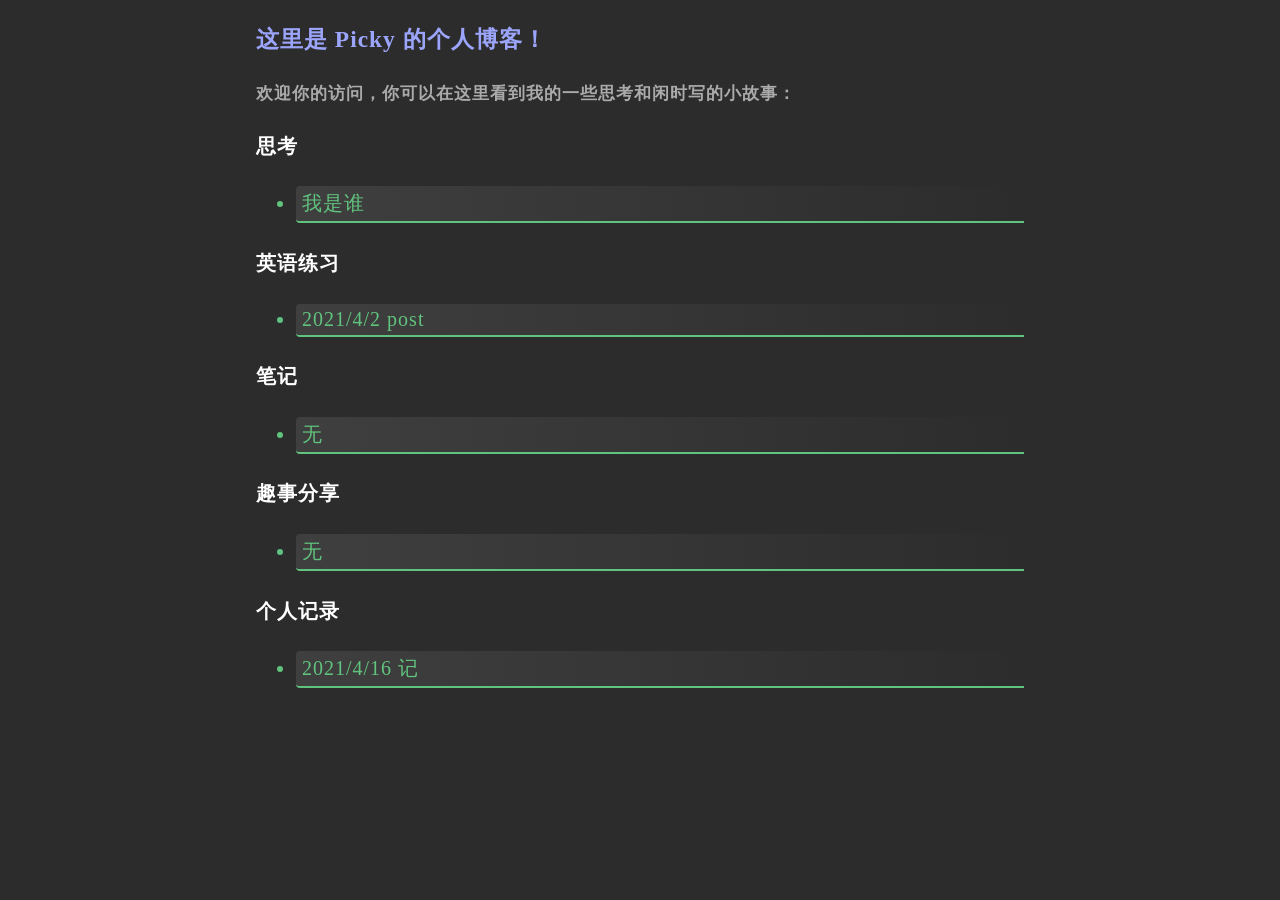
==== index.html @ 7c7a4f96 "upload gorgeous things" ====
<!DOCTYPE html>
<html>
<head>
    <meta charset="UTF-8">
    <meta http-equiv="X-UA-Compatible" content="IE=edge">
    <meta name="viewport" content="width=device-width, initial-scale=1.0">
    <link rel="stylesheet" href="./style.css">
    <link rel="icon" href="./read/resources/tmpLogo_Picky.png" />
    <title>Picky's blog</title>
</head>
<body>
    <h3>这里是 Picky 的个人博客！</h3>
    <h5>欢迎你的访问，你可以在这里看到我的一些思考和闲时写的小故事：</h5>

    <!--thinking-->
    <h4>思考</h4>
    <ul>
        <a href="./read/reader.html?index=thinking&file=who_i_am"><li>我是谁</li></a>
    </ul>

    <!--english-->
    <h4>英语练习</h4>
    <ul>
        <a href="http://"><li>2021/4/2 post</li></a>
    </ul>

    <!--note-->
    <h4>笔记</h4>
    <ul>
        <a href="#"><li>无</li></a>
    </ul>

    <!--mathpy-->
    <h4>趣事分享</h4>
    <ul>
        <a href="#"><li>无</li></a>
    </ul>

    <!--weekly_record-->
    <h4>个人记录</h4>
    <ul>
        <a href="http://"><li>2021/4/16 记</li></a>
    </ul>

    <script src="./script.js"></script>
</body>
</html>
---- style.css ----
a {
    color:#61c47e;
    text-decoration: none;
	letter-spacing: 1px;
	border-bottom: 1px solid #61c47e;
}

body {
	background-color: rgba(0, 0, 0, 0.829);
    font-size: 20px;
} 

h3 {
	color: rgb(156, 165, 252);
	letter-spacing: 1px;
}

h5 {
	color: #aaa;
	letter-spacing: 1px;
}

h4 {
	color: #fff;
	letter-spacing: 1px;
}

ul {

}

ul li {
	color: #61c47e;
	letter-spacing: 1px;
	background: linear-gradient(90deg, #3f3f3fff, #3f3f3f00);
	padding: 4px 6px;
	border-radius: 4px 0px 0px 4px;
	border-bottom: 2px solid #61c47e;
	transition-duration: 0.1s;
}

ul li:hover {
	background: linear-gradient(90deg, #4f4f4fff, #4f4f4fff);
	border-radius: 4px 4px 4px 4px;
}

li::marker {
	unicode-bidi: isolate-override;
}
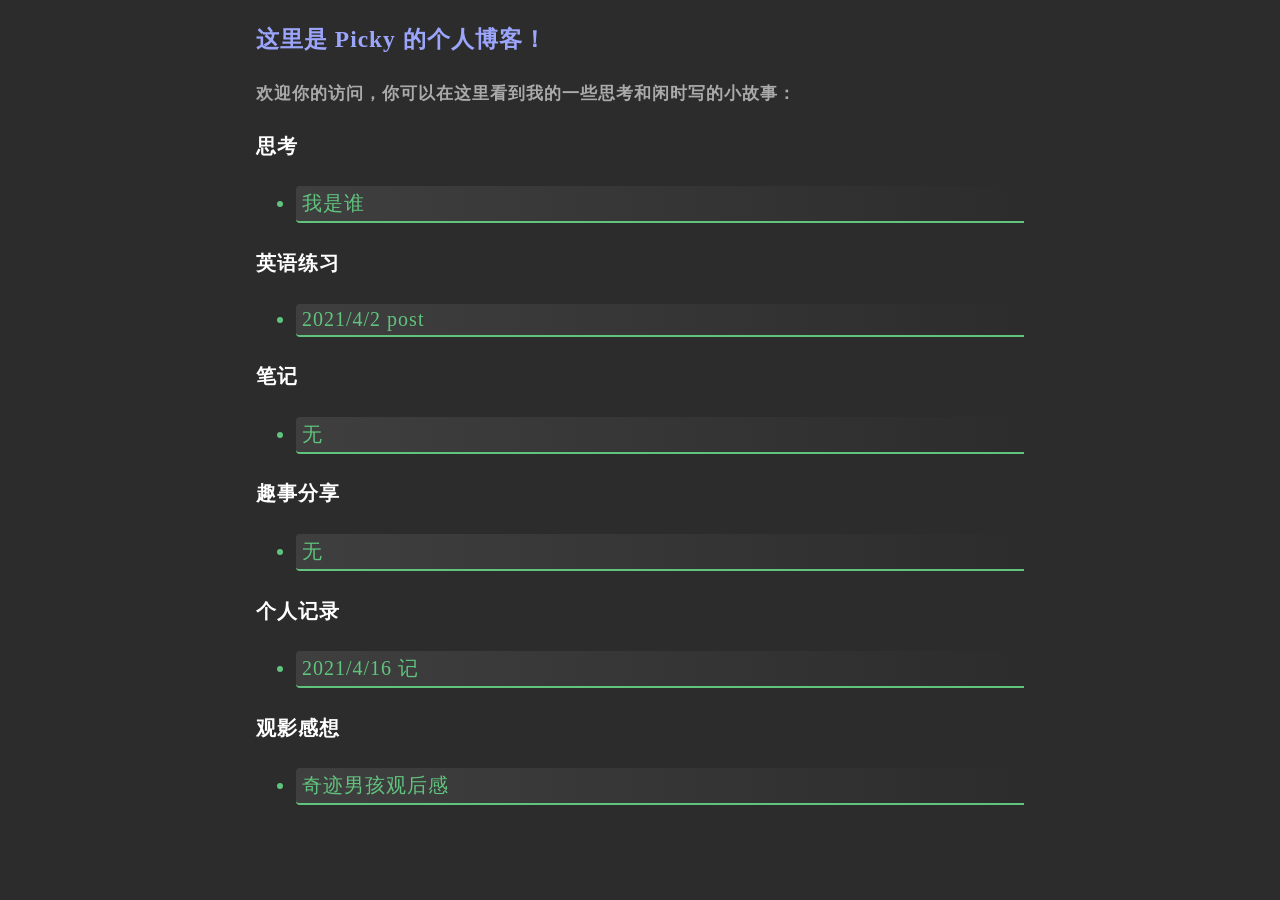
==== commit 0000ca3b: "Update index.html" ====
--- a/index.html
+++ b/index.html
@@ -21,7 +21,7 @@
     <!--english-->
     <h4>英语练习</h4>
     <ul>
-        <a href="http://"><li>2021/4/2 post</li></a>
+        <a href="./read/reader.html?index=english&file=2021_4_2"><li>2021/4/2 post</li></a>
     </ul>
 
     <!--note-->
@@ -39,7 +39,13 @@
     <!--weekly_record-->
     <h4>个人记录</h4>
     <ul>
-        <a href="http://"><li>2021/4/16 记</li></a>
+        <a href="./read/reader.html?index=weekly_record&file=2021_4_16"><li>2021/4/16 记</li></a>
+    </ul>
+    
+    <!--moive_feeling-->
+     <h4>观影感想</h4>
+    <ul>
+        <a href="./read/reader.html?index=movie_feeling&file=Wonder"><li>奇迹男孩观后感</li></a>
     </ul>
 
     <script src="./script.js"></script>
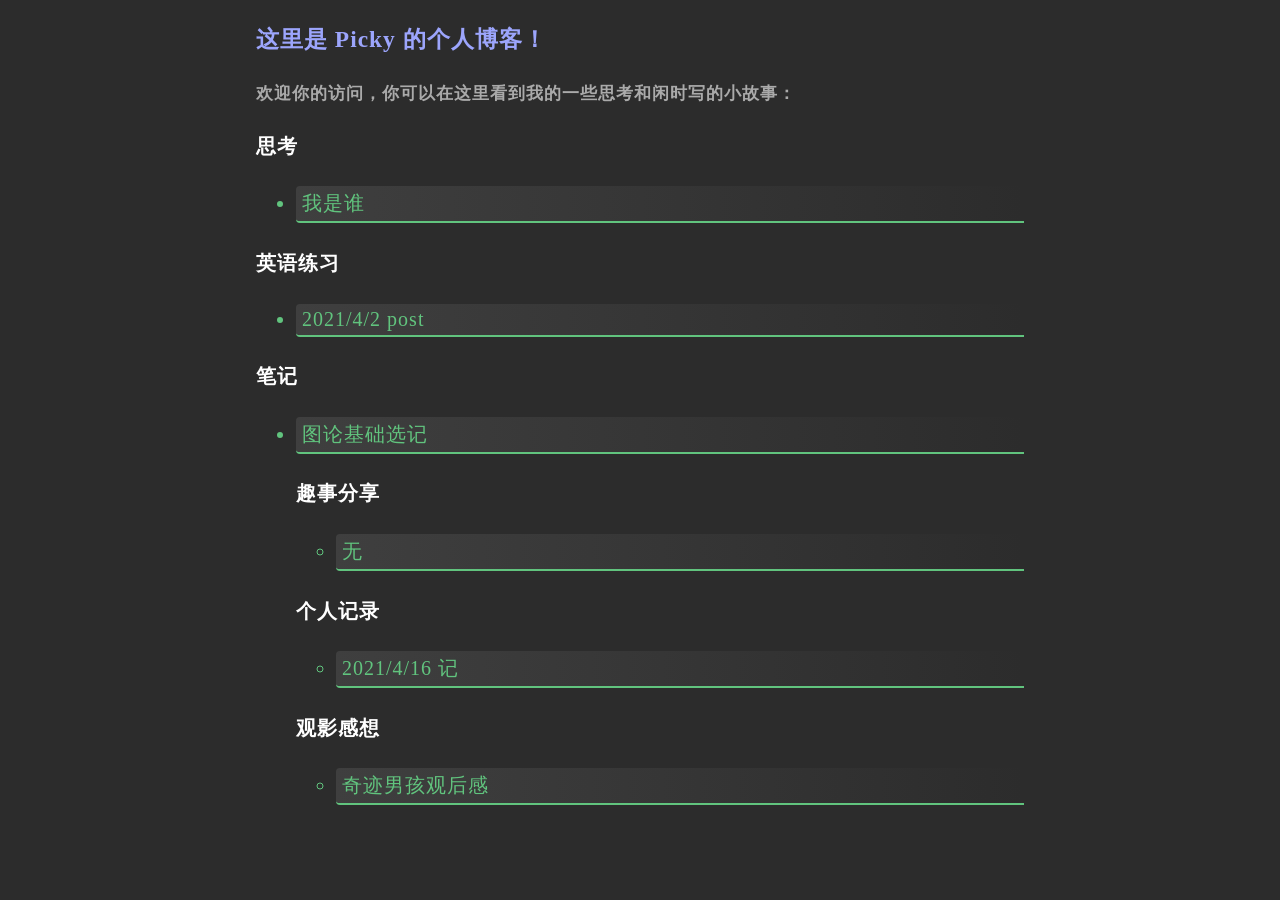
==== commit a738762a: "Update index.html" ====
--- a/index.html
+++ b/index.html
@@ -24,10 +24,10 @@
         <a href="./read/reader.html?index=english&file=2021_4_2"><li>2021/4/2 post</li></a>
     </ul>
 
-    <!--note-->
+    <!--notes-->
     <h4>笔记</h4>
     <ul>
-        <a href="#"><li>无</li></a>
+        <a href="./read/reader.html?index=notes&file=graph_theory_0/article"><li>图论基础选记</li></ahttps://github.com/Picky02-ji/Picky02-ji.github.io/blob/main/writings/notes/graph_theory_0/article.md
     </ul>
 
     <!--mathpy-->
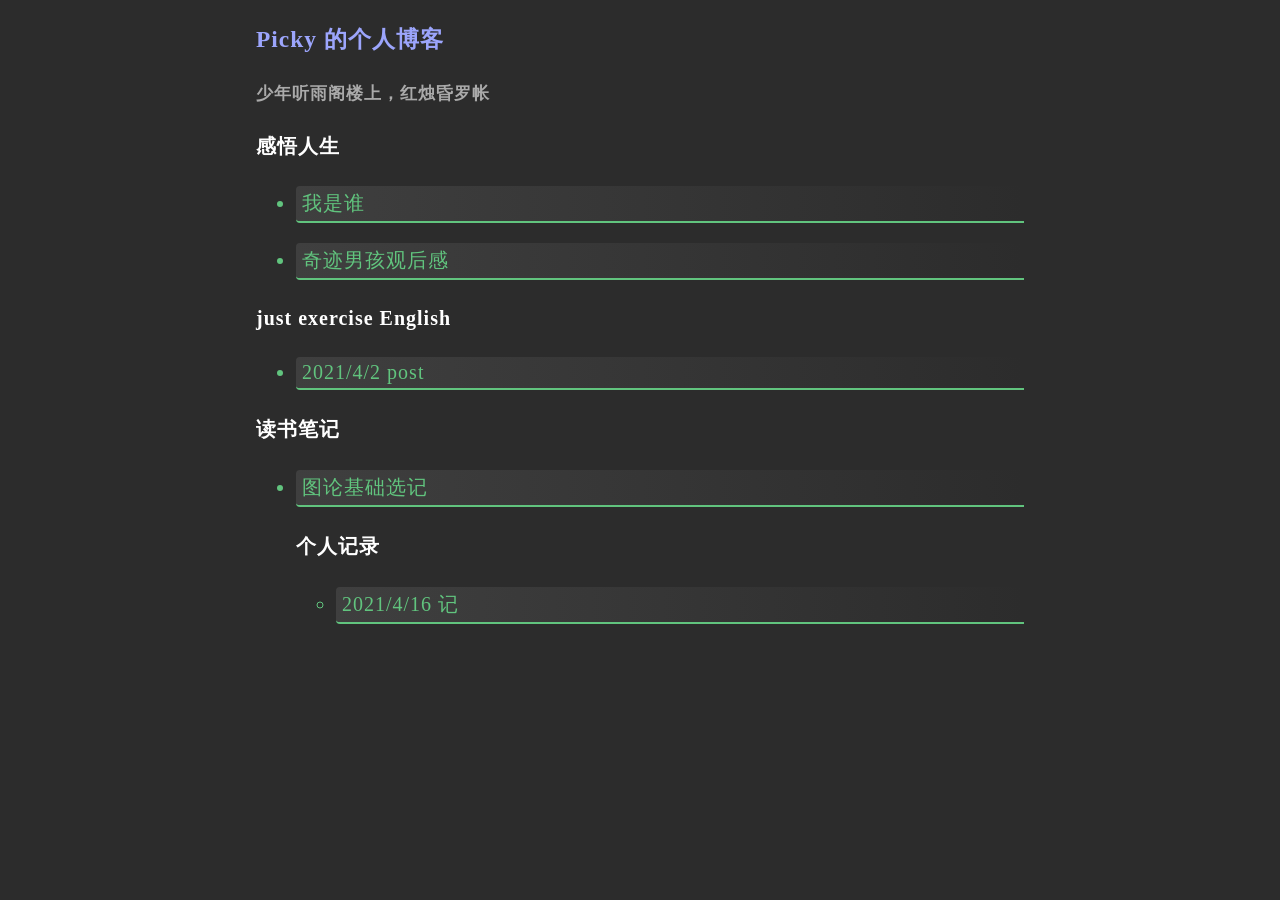
==== commit 14876aa6: "Update index.html" ====
--- a/index.html
+++ b/index.html
@@ -9,31 +9,32 @@
     <title>Picky's blog</title>
 </head>
 <body>
-    <h3>这里是 Picky 的个人博客！</h3>
-    <h5>欢迎你的访问，你可以在这里看到我的一些思考和闲时写的小故事：</h5>
+    <h3> Picky 的个人博客 </h3>
+    <h5> 少年听雨阁楼上，红烛昏罗帐 </h5>
 
     <!--thinking-->
-    <h4>思考</h4>
+    <h4>感悟人生</h4>
+    
+    <!--who i am-->
     <ul>
         <a href="./read/reader.html?index=thinking&file=who_i_am"><li>我是谁</li></a>
     </ul>
+    
+    <!--thinking after Wonder-->
+    <ul>
+        <a href="./read/reader.html?index=movie_feeling&file=Wonder"><li>奇迹男孩观后感</li></a>
+    </ul>
 
     <!--english-->
-    <h4>英语练习</h4>
+    <h4>just exercise English</h4>
     <ul>
         <a href="./read/reader.html?index=english&file=2021_4_2"><li>2021/4/2 post</li></a>
     </ul>
 
-    <!--notes-->
-    <h4>笔记</h4>
+    <!--book notes-->
+    <h4>读书笔记</h4>
     <ul>
         <a href="./read/reader.html?index=notes&file=graph_theory_0/article"><li>图论基础选记</li></ahttps://github.com/Picky02-ji/Picky02-ji.github.io/blob/main/writings/notes/graph_theory_0/article.md
-    </ul>
-
-    <!--mathpy-->
-    <h4>趣事分享</h4>
-    <ul>
-        <a href="#"><li>无</li></a>
     </ul>
 
     <!--weekly_record-->
@@ -41,12 +42,7 @@
     <ul>
         <a href="./read/reader.html?index=weekly_record&file=2021_4_16"><li>2021/4/16 记</li></a>
     </ul>
-    
-    <!--moive_feeling-->
-     <h4>观影感想</h4>
-    <ul>
-        <a href="./read/reader.html?index=movie_feeling&file=Wonder"><li>奇迹男孩观后感</li></a>
-    </ul>
+
 
     <script src="./script.js"></script>
 </body>
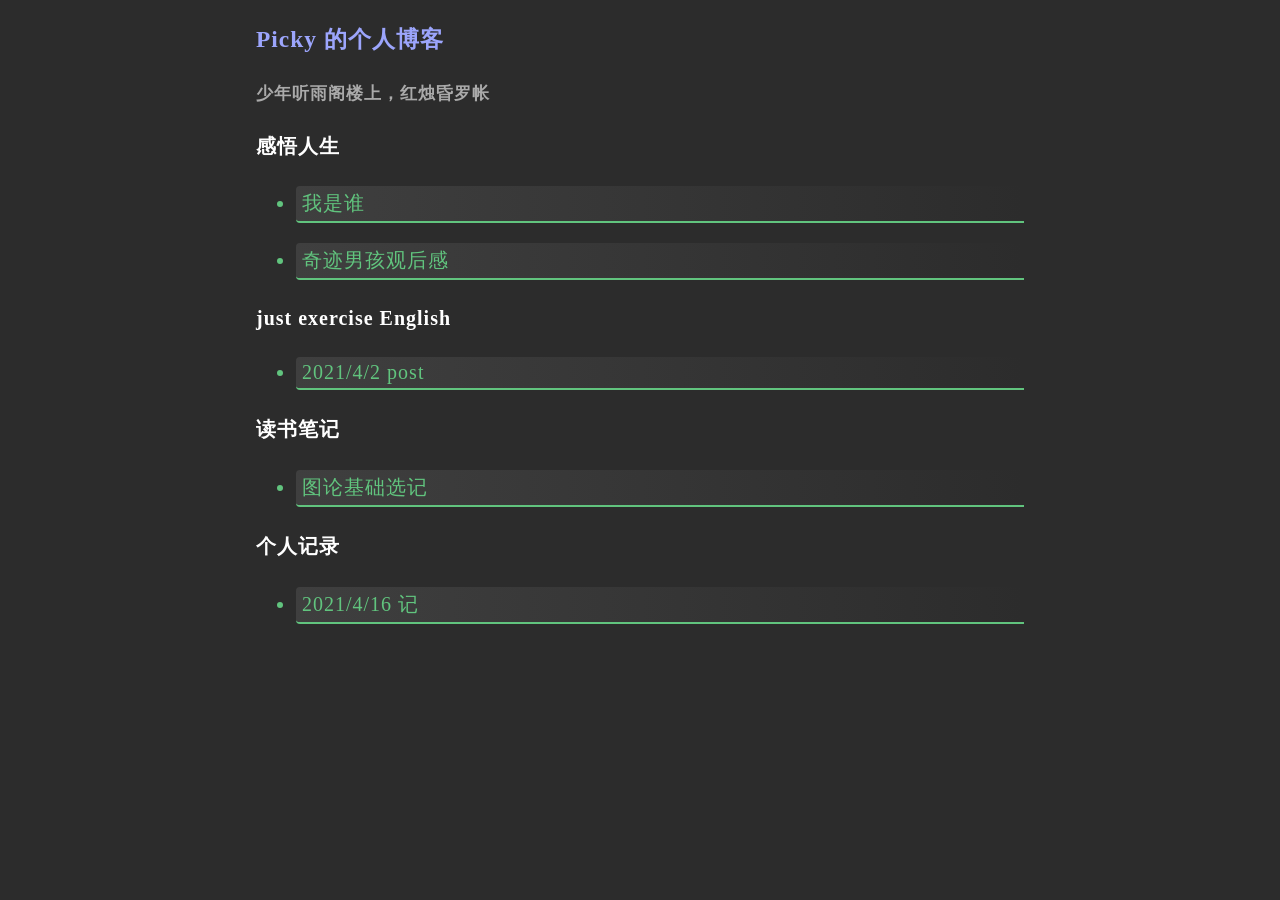
==== commit 0ed0bbdd: "Update index.html" ====
--- a/index.html
+++ b/index.html
@@ -34,7 +34,7 @@
     <!--book notes-->
     <h4>读书笔记</h4>
     <ul>
-        <a href="./read/reader.html?index=notes&file=graph_theory_0/article"><li>图论基础选记</li></ahttps://github.com/Picky02-ji/Picky02-ji.github.io/blob/main/writings/notes/graph_theory_0/article.md
+        <a href="./read/reader.html?index=notes&file=graph_theory_0/article"><li>图论基础选记</li></a>
     </ul>
 
     <!--weekly_record-->
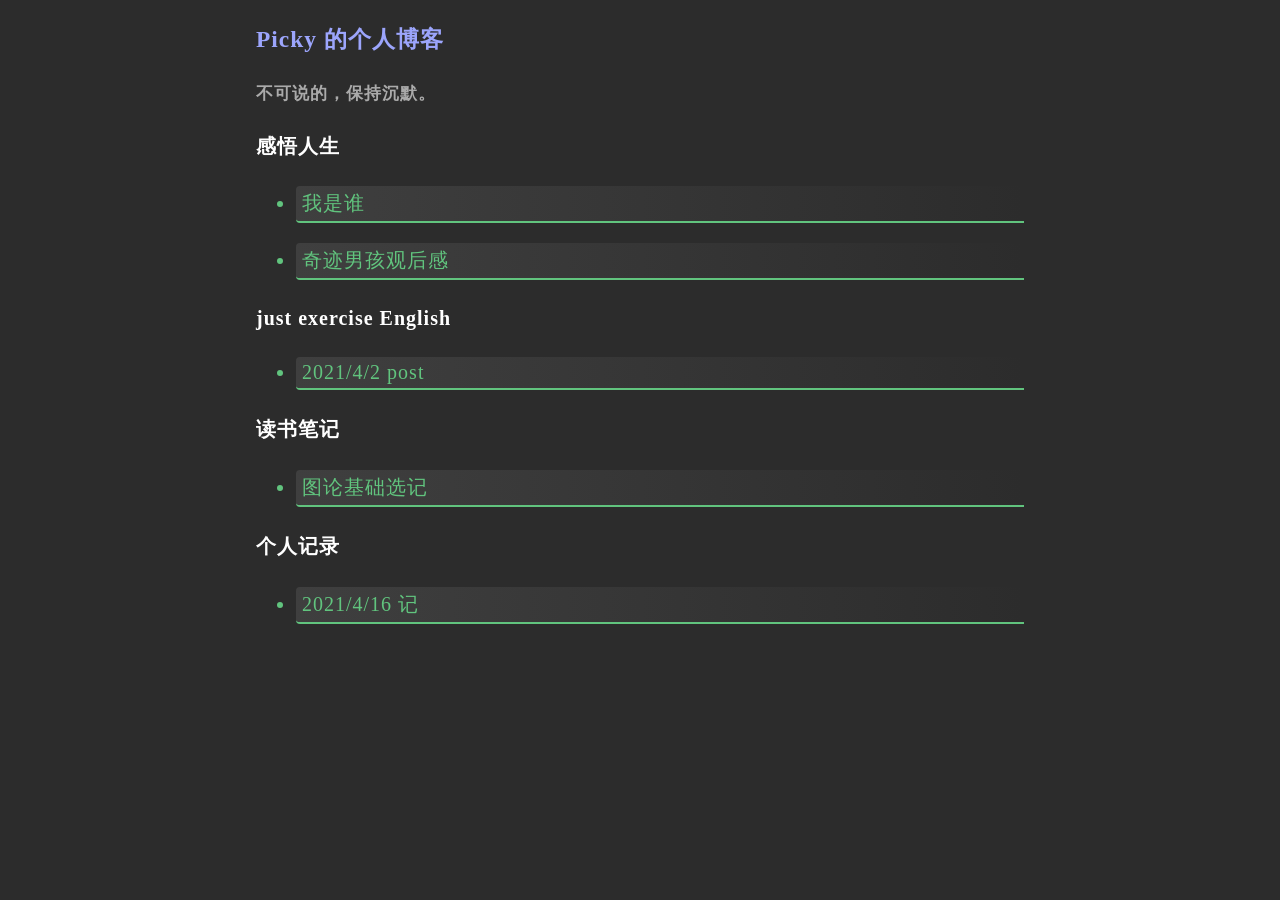
==== commit 907218a1: "delete" ====
--- a/index.html
+++ b/index.html
@@ -5,12 +5,12 @@
     <meta http-equiv="X-UA-Compatible" content="IE=edge">
     <meta name="viewport" content="width=device-width, initial-scale=1.0">
     <link rel="stylesheet" href="./style.css">
-    <link rel="icon" href="./read/resources/tmpLogo_Picky.png" />
+    <link rel="icon" href="./read/resources/Logo_Picky.jpg" />
     <title>Picky's blog</title>
 </head>
 <body>
     <h3> Picky 的个人博客 </h3>
-    <h5> 少年听雨阁楼上，红烛昏罗帐 </h5>
+    <h5> 不可说的，保持沉默。 </h5>
 
     <!--thinking-->
     <h4>感悟人生</h4>
